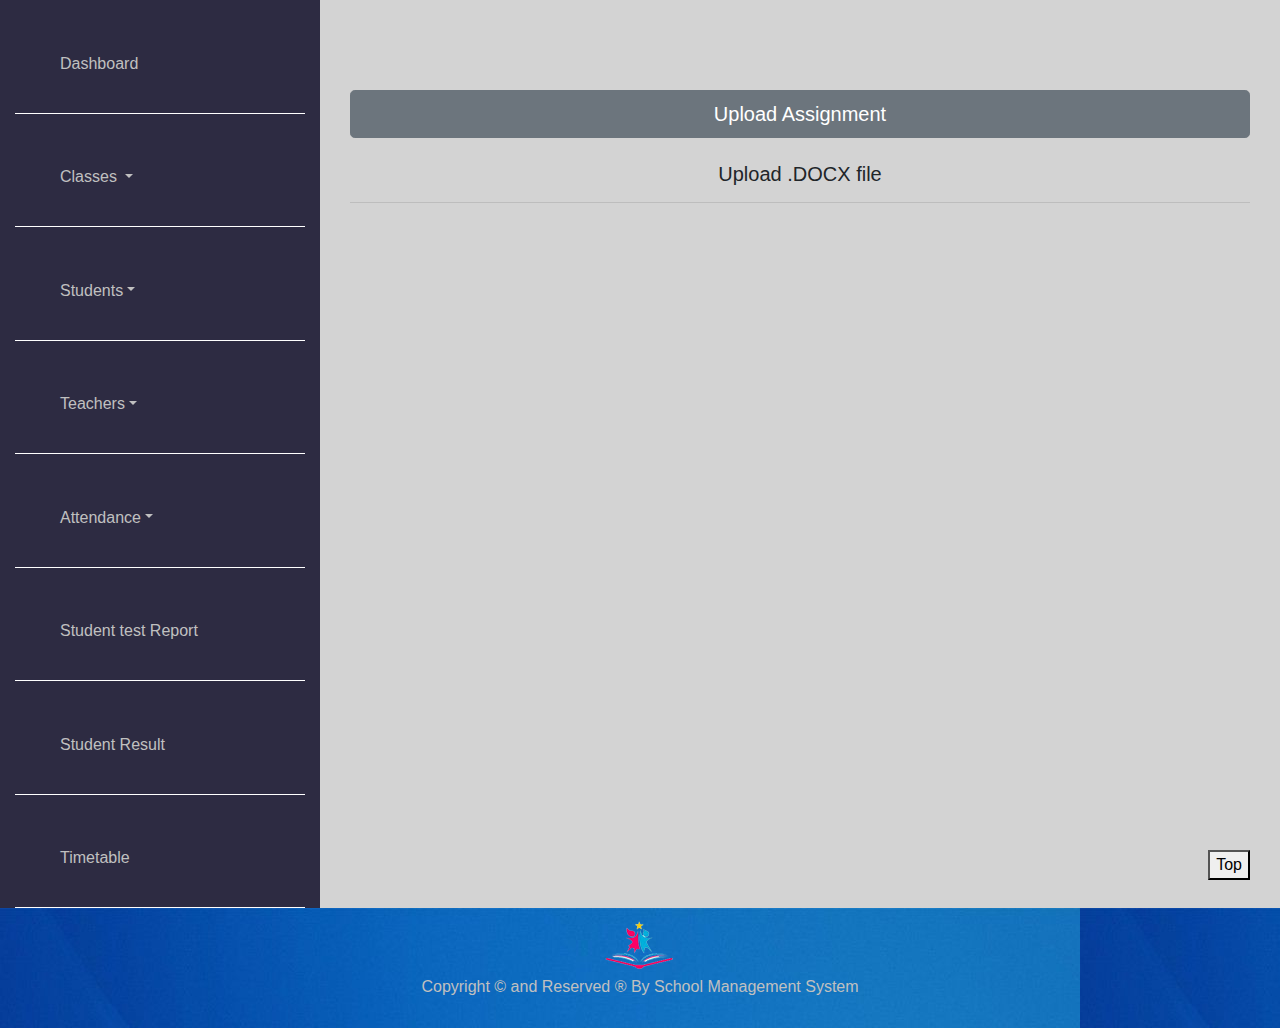
==== Teacher/assignment.html @ ed4923bf "project_files" ====
<!DOCTYPE html>
<html>
<head>
	<title>Assignment</title>
	<!-- Bootstrap CDN -->
	<link rel="stylesheet" href="https://stackpath.bootstrapcdn.com/bootstrap/4.3.1/css/bootstrap.min.css" integrity="sha384-ggOyR0iXCbMQv3Xipma34MD+dH/1fQ784/j6cY/iJTQUOhcWr7x9JvoRxT2MZw1T" crossorigin="anonymous">

	<script src="https://code.jquery.com/jquery-3.3.1.slim.min.js" integrity="sha384-q8i/X+965DzO0rT7abK41JStQIAqVgRVzpbzo5smXKp4YfRvH+8abtTE1Pi6jizo" crossorigin="anonymous"></script>

	<script src="https://cdnjs.cloudflare.com/ajax/libs/popper.js/1.14.7/umd/popper.min.js" integrity="sha384-UO2eT0CpHqdSJQ6hJty5KVphtPhzWj9WO1clHTMGa3JDZwrnQq4sF86dIHNDz0W1" crossorigin="anonymous"></script>

	<script src="https://stackpath.bootstrapcdn.com/bootstrap/4.3.1/js/bootstrap.min.js" integrity="sha384-JjSmVgyd0p3pXB1rRibZUAYoIIy6OrQ6VrjIEaFf/nJGzIxFDsf4x0xIM+B07jRM" crossorigin="anonymous">
	</script>

	<!-- External css -->
	<link rel="stylesheet" type="text/css" href="css/assignment.css">
</head>
<body>
	<div class="container-fluid">
		<div class="row">
			<div class="col-md-3">

				<ul class="nav flex-column" aria-orientation="vertical">
					<li class="nav-item">
						<a  class="nav-link fas fa-address-card" href="#"> Dashboard</a>
					</li>
					<li class="nav-item dropdown">
						<a class="nav-link dropdown-toggle fas fa-chalkboard" data-toggle="dropdown" href="#"> Classes </a>
						<div class="dropdown-menu">
							<a class="dropdown-item" href="#">All Classes</a>
							<a class="dropdown-item" href="#">+New Class</a>
						</div>
					</li>
					<li class="nav-item dropdown">
						<a class="nav-link dropdown-toggle fas fa-user-graduate" data-toggle="dropdown" href="#"> Students</a>
						<div class="dropdown-menu">
							<a class="dropdown-item" href="#">All Students</a>
							<a class="dropdown-item" href="#">+New Admission</a>
						</div>
					</li>
					<li class="nav-item dropdown">
						<a class="nav-link dropdown-toggle fas fa-chalkboard-teacher" data-toggle="dropdown" href="#"> Teachers</a>
						<div class="dropdown-menu">
							<a class="dropdown-item" href="#">All Teachers</a>
							<a class="dropdown-item" href="#">+New Admission</a>
						</div>
					</li>
					<li class="nav-item dropdown">
						<a class="nav-link dropdown-toggle fas fa-book" data-toggle="dropdown" href="#"> Attendance</a>
						<div class="dropdown-menu">
							<a class="dropdown-item" href="#">Students Attendance sheet</a>
							<a class="dropdown-item" href="#">Teachers Attendance sheet</a>
							<a class="dropdown-item" href="#">Attendance Report</a>
						</div>
					</li>
					<li class="nav-item">
						<a class="nav-link fas fa-file-alt" href="#"> Student test Report</a>
					</li>
					<li class="nav-item">
						<a class="nav-link fas fa-address-book" href="#"> Student Result</a>
					</li>
					<li class="nav-item">
						<a class="nav-link fas fa-clipboard-list" href="#"> Timetable</a>
					</li>
				</ul>

			</div>
			<div class="col-md-9">
				<div class="container">
					<button type="button" class="btn btn-secondary btn-lg btn-block" id="margin" 
					onclick="toggle()">Upload Assignment</button>
					<br>
					<div>
						<h1 class="lead">Upload .DOCX file</h1>
						<hr>
						<input type="file" accept=".docx/*"  id="file" onchange="assignmentdate()">
						<div id="img"></div>
					</div>
				</div>
			</div>
		</div>
	</div>
	<footer>
		<img src="../Images/logo.png">
		<p>Copyright &copy; and Reserved &reg; By School Management System</p>
	</footer>
	<button onclick="topFunction()" id="myBtn" title="Go to top">Top</button>

	<script>
		function toggle() {
			var fileupload = document.getElementById('file');
			var imgDiv = document.getElementById('img');
			if (fileupload.style.display === "none") {
				fileupload.style.display = "block";
			} else {
				fileupload.style.display = "none";
			}
			if (imgDiv.style.display === "none") {
				imgDiv.style.display = "block";
			} else {
				imgDiv.style.display = "none";
			}
		}
		function assignmentdate(){
			var today = new Date();
			var date = today.getDate();
			var month = today.getMonth();
			var year = today.getFullYear();
			var wholeDate = date + " / " + month + " / " + year;
			var varfile = {};
			varfile = document.getElementById('file').value;
			if (varfile !== "undefined") {
				var image = document.getElementById('img').innerHTML=(varfile);
				alert(wholeDate);
			}else{
				document.write("   ");
			}
			var fileValue = document.getElementById('file').value;
			var fileExtension = /(\.docx)$/i;
			if (!fileExtension.exec(fileValue)){
				alert("Please Upload files with .DOCX Extension only");			}
			else{
				alert("Assignment Uploaded Successfully..!!!")
			}
		}
		var mybutton = document.getElementById("myBtn");
		window.onscroll = function() {scrollFunction()};
		function scrollFunction() {
		  if (document.body.scrollTop > 20 || document.documentElement.scrollTop > 20) {
		    mybutton.style.display = "block";
		  } else {
		    mybutton.style.display = "none";
		  }
		}
		function topFunction() {
			document.body.scrollTop = 0; // For Safari
			document.documentElement.scrollTop = 0; // For Chrome, Firefox, IE and Opera
		}
	</script>
</body>
</html>
---- Teacher/css/assignment.css ----
.col-md-3{
	background-color: rgb(45,43,66); 
	height: auto;
}
.col-md-3 ul li{
	padding: 10%;
	margin-top: 5%;
	border-bottom: 1px solid #fff;
}
.col-md-3 li:hover{
	background: #000;
}
.col-md-3 a{
	display: list-item;
	color: rgb(192,192,192);
}
.dropdown-menu a{
	background-color: rgb(45,43,66);
}
#margin{
	margin-top: 10%;
}
.col-md-9{
	background: lightgray;
	height: auto;
}
.container{
	margin-top: 5%;
}
#file,#img{
	display: none;
}
.lead{
	text-align: center;
}
#myBtn{
	position: fixed;
	bottom: 20px;
	right: 30px;
	z-index: 2;
}
footer{
	background-image: url(../../Images/bg.jpg);
	padding: 1%;	
	text-align: center;
	color: #C0C0C0;
}
footer img{
	position: static;
	top: 0;
	left: 50%; 
}
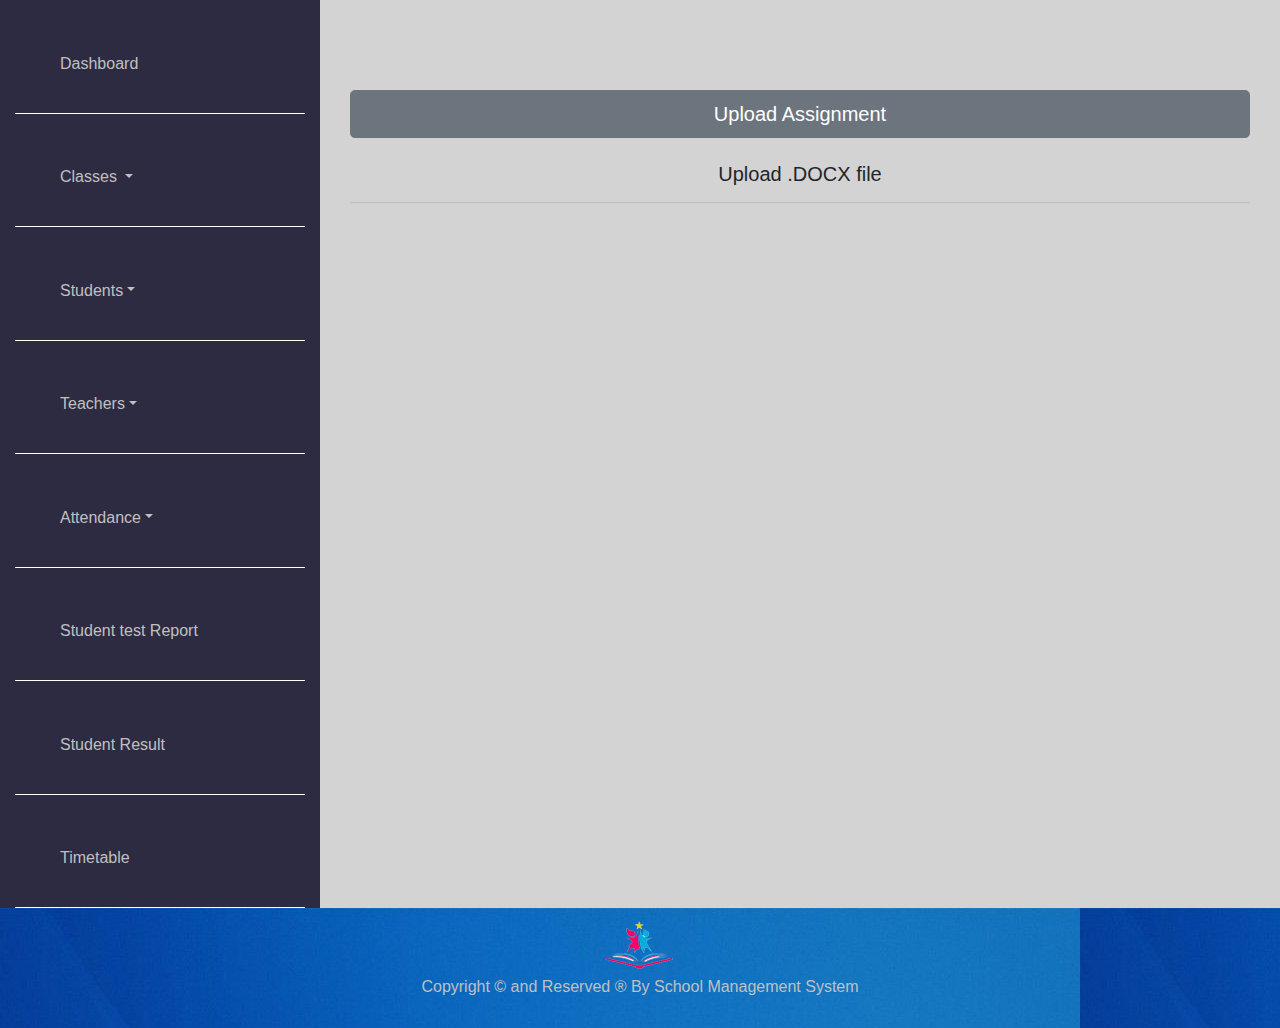
==== commit d0328b2b: "latest chnges to project" ====
--- a/Teacher/assignment.html
+++ b/Teacher/assignment.html
@@ -16,6 +16,7 @@
 	<link rel="stylesheet" type="text/css" href="css/assignment.css">
 </head>
 <body>
+
 	<div class="container-fluid">
 		<div class="row">
 			<div class="col-md-3">
@@ -84,17 +85,19 @@
 		<img src="../Images/logo.png">
 		<p>Copyright &copy; and Reserved &reg; By School Management System</p>
 	</footer>
-	<button onclick="topFunction()" id="myBtn" title="Go to top">Top</button>
+	<button onclick="topFunction()" id="scrollBtn" title="Go to top">Top</button>
 
 	<script>
 		function toggle() {
 			var fileupload = document.getElementById('file');
 			var imgDiv = document.getElementById('img');
+
 			if (fileupload.style.display === "none") {
 				fileupload.style.display = "block";
 			} else {
 				fileupload.style.display = "none";
 			}
+
 			if (imgDiv.style.display === "none") {
 				imgDiv.style.display = "block";
 			} else {
@@ -123,8 +126,10 @@
 				alert("Assignment Uploaded Successfully..!!!")
 			}
 		}
-		var mybutton = document.getElementById("myBtn");
+
+		var mybutton = document.getElementById("scrollBtn");
 		window.onscroll = function() {scrollFunction()};
+
 		function scrollFunction() {
 		  if (document.body.scrollTop > 20 || document.documentElement.scrollTop > 20) {
 		    mybutton.style.display = "block";
@@ -132,9 +137,10 @@
 		    mybutton.style.display = "none";
 		  }
 		}
-		function topFunction() {
-			document.body.scrollTop = 0; // For Safari
-			document.documentElement.scrollTop = 0; // For Chrome, Firefox, IE and Opera
+
+		function topFunction(){
+			document.body.scrollTop = 0;
+			document.documentElement.scrollTop = 0;
 		}
 	</script>
 </body>
--- a/Teacher/css/assignment.css
+++ b/Teacher/css/assignment.css
@@ -1,3 +1,6 @@
+html{
+	scroll-behavior: smooth;
+}
 .col-md-3{
 	background-color: rgb(45,43,66); 
 	height: auto;
@@ -33,14 +36,15 @@
 .lead{
 	text-align: center;
 }
-#myBtn{
+#scrollBtn{
+	display: none;
 	position: fixed;
 	bottom: 20px;
 	right: 30px;
 	z-index: 2;
 }
 footer{
-	background-image: url(../../Images/bg.jpg);
+	background-image: url('../../Images/bg.jpg');
 	padding: 1%;	
 	text-align: center;
 	color: #C0C0C0;
